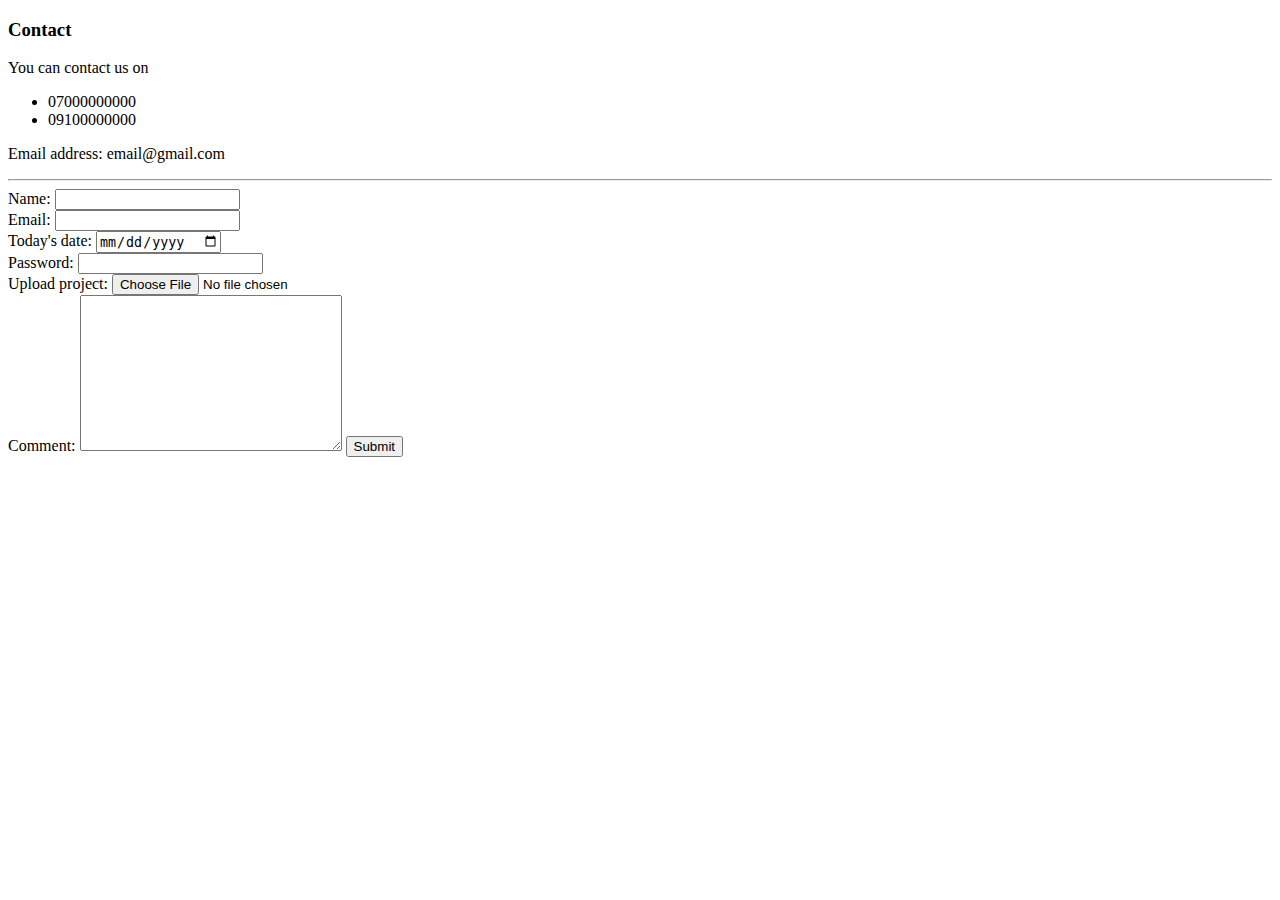
==== contact.html @ b3d1e5db "Added initial cv" ====
<!DOCTYPE html>
<html>
    <head>
        <meta charset="utf-8">
        <title>My contact</title>
    </head>
    <body>
        <h3>Contact</h3>
        <p>You can contact us on</p>
        <ul>
            <li>07000000000</li>
            <li>09100000000</li>

        </ul>
        <p>Email address: email@gmail.com</p>
        <hr>

        <form action="mailto:info@gmail.com" method="post" enctype="text/plain">
            <label>Name: </label>
            <input type="text" name="name" value=""></input><br>
            <label>Email:</label>
            <input type="email" name="email" value=""><br>
            <label>Today's date: </label>
            <input type="date" name="date" value=""><br>
            <label>Password: </label>
            <input type="password" name="password" value=""><br>
            <label>Upload project: </label>
            <input type="file" name="project" id=""><br>
            <label>Comment:</label>
            <textarea name="message" id="" cols="30" rows="10"></textarea>
            <input type="submit"></input>
        </form>
    </body>
</html>
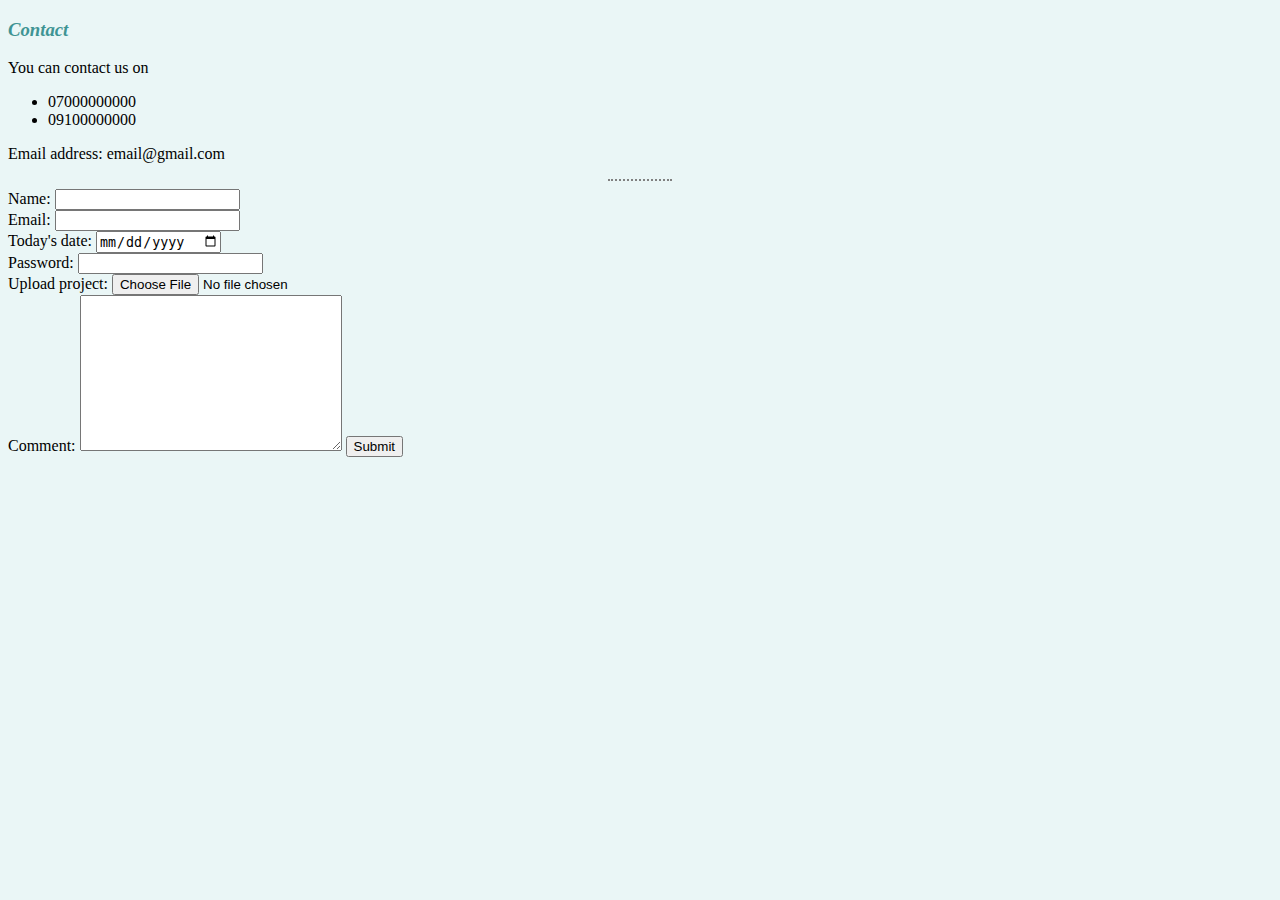
==== commit c2a12b10: "Add files via upload" ====
--- a/contact.html
+++ b/contact.html
@@ -3,6 +3,7 @@
     <head>
         <meta charset="utf-8">
         <title>My contact</title>
+        <link rel="stylesheet" href="css/style.css">
     </head>
     <body>
         <h3>Contact</h3>
--- a/css/style.css
+++ b/css/style.css
@@ -0,0 +1,25 @@
+body {
+     background-color: #eaf6f6;
+}
+
+hr {
+     border-style: none;
+     border-top-style: dotted;
+     border-color: grey;
+     border-width: 2px;
+     width: 5%;
+}
+
+img {
+     height: 200px;
+}
+h1{
+    color: #66bfbf;
+    font-family: 'Times New Roman', Times, serif;
+    }
+h3{
+    color:#3f9494;
+    font-style: oblique;
+    font-family:Cambria, Cochin, Georgia, Times, 'Times New Roman', serif;
+    
+}